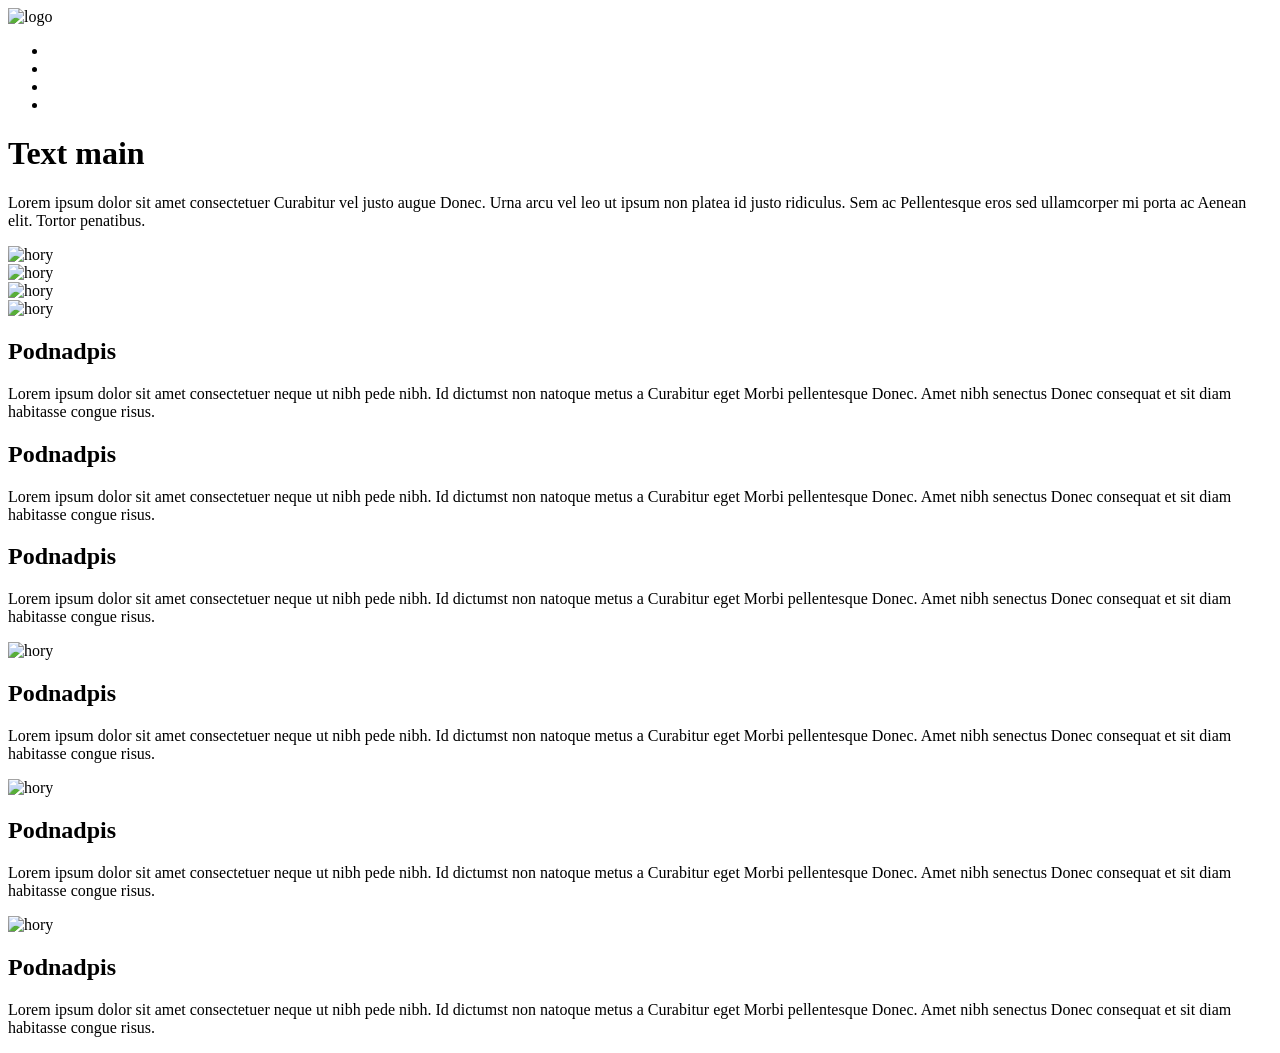
==== 06_PZ_responzivni_design1/index.html @ 52d8f015 "update" ====
<!DOCTYPE html>

<head>
  <meta http-equiv="Content-Type" content="text/html; charset=utf-8" />
  <title>Responzivní design</title>
  <link rel="STYLESHEET" type="text/css" href="css/stylesheet.css" media="screen" />
</head>

<body>
  <div id="obal">
    <div id="top">
      <div id="logo">
        <img src="grafika/logo.gif" alt="logo" />
      </div>
      <div id="nav">
        <ul>
          <li></li>
          <li></li>
          <li></li>
          <li></li>
        </ul>
      </div>
    </div>
    <div id="main">
      <div id="text">
        <h1>Text main</h1>
        <p>Lorem ipsum dolor sit amet consectetuer Curabitur vel justo augue Donec. Urna arcu vel leo ut ipsum non platea id justo ridiculus. Sem ac Pellentesque eros sed ullamcorper mi porta ac Aenean elit. Tortor penatibus.</p>
      </div>
      <div id="image">
        <img src="grafika/obr_main.JPG" alt="hory" />
      </div>
    </div>
    <div id="sloupce">
      <div id="left">
        <div class="left_img"> <img src="grafika/obr_left.jpg" alt="hory" /> </div>
        <div class="left_img"> <img src="grafika/obr_left.jpg" alt="hory" /> </div>
        <div class="left_img"> <img src="grafika/obr_left.jpg" alt="hory" /> </div>
      </div>
      <div id="center">
        <div class="center_text">
          <h2>Podnadpis</h2>
          <p>Lorem ipsum dolor sit amet consectetuer neque ut nibh pede nibh. Id dictumst non natoque metus a Curabitur eget Morbi pellentesque Donec. Amet nibh senectus Donec consequat et sit diam habitasse congue risus. </p>
        </div>
        <div class="center_text">
          <h2>Podnadpis</h2>
          <p>Lorem ipsum dolor sit amet consectetuer neque ut nibh pede nibh. Id dictumst non natoque metus a Curabitur eget Morbi pellentesque Donec. Amet nibh senectus Donec consequat et sit diam habitasse congue risus. </p>
        </div>
        <div class="center_text">
          <h2>Podnadpis</h2>
          <p>Lorem ipsum dolor sit amet consectetuer neque ut nibh pede nibh. Id dictumst non natoque metus a Curabitur eget Morbi pellentesque Donec. Amet nibh senectus Donec consequat et sit diam habitasse congue risus. </p>
        </div>
      </div>
      <div id="right">
        <div class="right_art">
          <div class="right_img"> <img src="grafika/obr_right.jpg" alt="hory" /> </div>
          <div class="right_text">
            <h2>Podnadpis</h2>
            <p>Lorem ipsum dolor sit amet consectetuer neque ut nibh pede nibh. Id dictumst non natoque metus a Curabitur eget Morbi pellentesque Donec. Amet nibh senectus Donec consequat et sit diam habitasse congue risus. </p>
          </div>
        </div>
        <div class="right_art">
          <div class="right_img"> <img src="grafika/obr_right.jpg" alt="hory" /> </div>
          <div class="right_text">
            <h2>Podnadpis</h2>
            <p>Lorem ipsum dolor sit amet consectetuer neque ut nibh pede nibh. Id dictumst non natoque metus a Curabitur eget Morbi pellentesque Donec. Amet nibh senectus Donec consequat et sit diam habitasse congue risus. </p>
          </div>
        </div>
        <div class="right_art">
          <div class="right_img"> <img src="grafika/obr_right.jpg" alt="hory" /> </div>
          <div class="right_text">
            <h2>Podnadpis</h2>
            <p>Lorem ipsum dolor sit amet consectetuer neque ut nibh pede nibh. Id dictumst non natoque metus a Curabitur eget Morbi pellentesque Donec. Amet nibh senectus Donec consequat et sit diam habitasse congue risus. </p>
          </div>
        </div>
      </div>
    </div>
  </div>
</body>

</html>
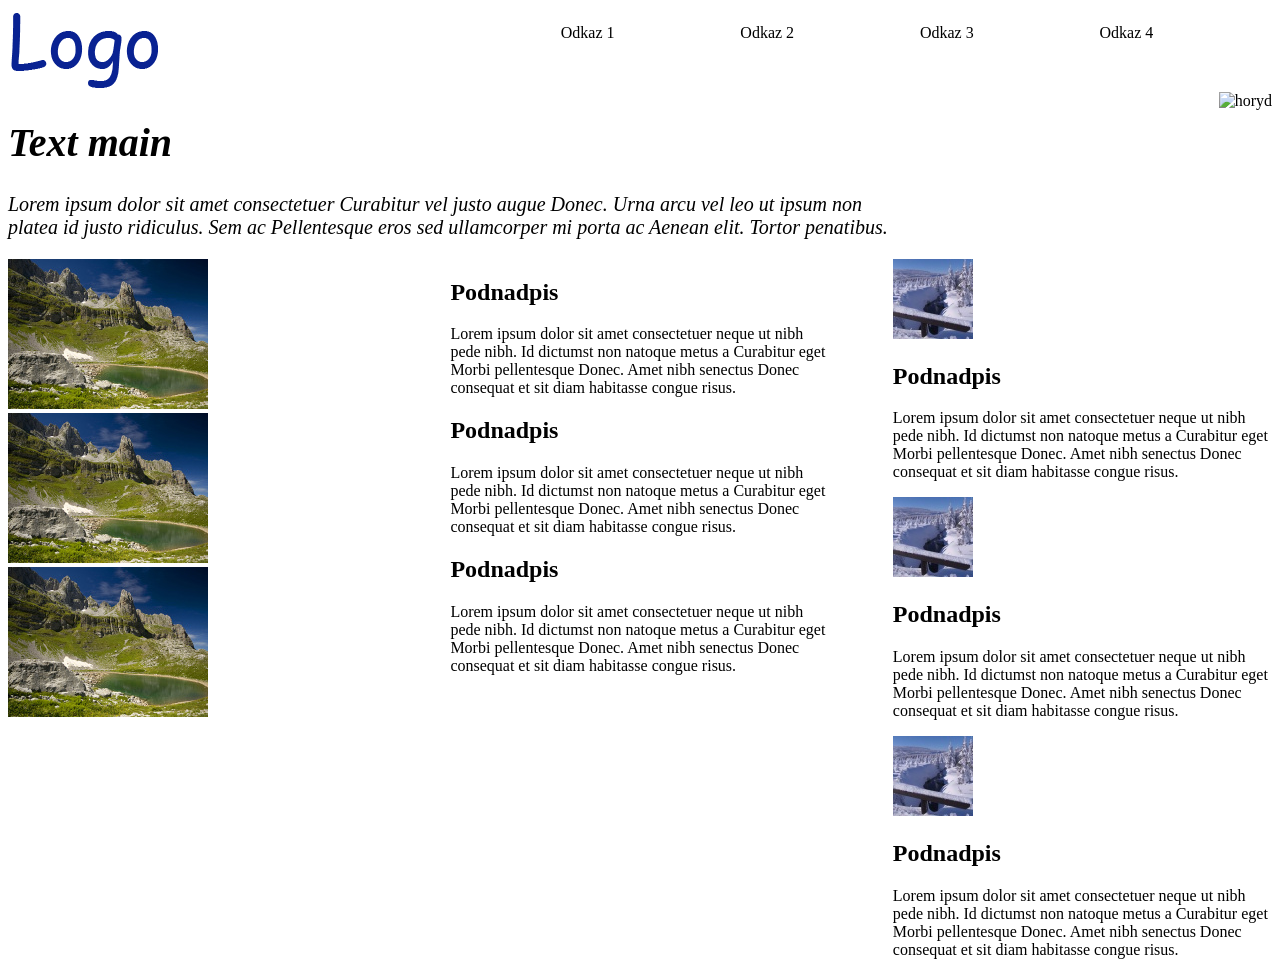
==== commit 3268ee94: "added folders" ====
--- a/06_PZ_responzivni_design1/index.html
+++ b/06_PZ_responzivni_design1/index.html
@@ -10,14 +10,14 @@
   <div id="obal">
     <div id="top">
       <div id="logo">
-        <img src="grafika/logo.gif" alt="logo" />
+        <img src="graphics/logo.gif" alt="logo" />
       </div>
       <div id="nav">
         <ul>
-          <li></li>
-          <li></li>
-          <li></li>
-          <li></li>
+          <li>Odkaz 1</li>
+          <li>Odkaz 2</li>
+          <li>Odkaz 3</li>
+          <li>Odkaz 4</li>
         </ul>
       </div>
     </div>
@@ -27,14 +27,14 @@
         <p>Lorem ipsum dolor sit amet consectetuer Curabitur vel justo augue Donec. Urna arcu vel leo ut ipsum non platea id justo ridiculus. Sem ac Pellentesque eros sed ullamcorper mi porta ac Aenean elit. Tortor penatibus.</p>
       </div>
       <div id="image">
-        <img src="grafika/obr_main.JPG" alt="hory" />
+        <img src="graphics/obr_main.JPG" alt="hory" />d
       </div>
     </div>
     <div id="sloupce">
       <div id="left">
-        <div class="left_img"> <img src="grafika/obr_left.jpg" alt="hory" /> </div>
-        <div class="left_img"> <img src="grafika/obr_left.jpg" alt="hory" /> </div>
-        <div class="left_img"> <img src="grafika/obr_left.jpg" alt="hory" /> </div>
+        <div class="left_img"> <img src="graphics/obr_left.jpg" alt="hory" /> </div>
+        <div class="left_img"> <img src="graphics/obr_left.jpg" alt="hory" /> </div>
+        <div class="left_img"> <img src="graphics/obr_left.jpg" alt="hory" /> </div>
       </div>
       <div id="center">
         <div class="center_text">
@@ -52,21 +52,21 @@
       </div>
       <div id="right">
         <div class="right_art">
-          <div class="right_img"> <img src="grafika/obr_right.jpg" alt="hory" /> </div>
+          <div class="right_img"> <img src="graphics/obr_right.jpg" alt="hory" /> </div>
           <div class="right_text">
             <h2>Podnadpis</h2>
             <p>Lorem ipsum dolor sit amet consectetuer neque ut nibh pede nibh. Id dictumst non natoque metus a Curabitur eget Morbi pellentesque Donec. Amet nibh senectus Donec consequat et sit diam habitasse congue risus. </p>
           </div>
         </div>
         <div class="right_art">
-          <div class="right_img"> <img src="grafika/obr_right.jpg" alt="hory" /> </div>
+          <div class="right_img"> <img src="graphics/obr_right.jpg" alt="hory" /> </div>
           <div class="right_text">
             <h2>Podnadpis</h2>
             <p>Lorem ipsum dolor sit amet consectetuer neque ut nibh pede nibh. Id dictumst non natoque metus a Curabitur eget Morbi pellentesque Donec. Amet nibh senectus Donec consequat et sit diam habitasse congue risus. </p>
           </div>
         </div>
         <div class="right_art">
-          <div class="right_img"> <img src="grafika/obr_right.jpg" alt="hory" /> </div>
+          <div class="right_img"> <img src="graphics/obr_right.jpg" alt="hory" /> </div>
           <div class="right_text">
             <h2>Podnadpis</h2>
             <p>Lorem ipsum dolor sit amet consectetuer neque ut nibh pede nibh. Id dictumst non natoque metus a Curabitur eget Morbi pellentesque Donec. Amet nibh senectus Donec consequat et sit diam habitasse congue risus. </p>
--- a/06_PZ_responzivni_design1/css/stylesheet.css
+++ b/06_PZ_responzivni_design1/css/stylesheet.css
@@ -0,0 +1,79 @@
+#nav
+{
+  float: right;
+  width: 60%;
+  display: block;
+  position: relative;
+}
+
+#nav li
+{
+  float: left;
+  width: 24%;
+  display: block;
+  margin: 0 0 0 1%;
+  position: relative;
+}
+
+#image
+{
+  float: right;
+  width: 25%;
+  min-height: 100px;
+  text-align: right;
+}
+
+#left
+{
+  position: relative;
+  width: 30%;
+  float: left;
+}
+
+#center
+{
+  position: relative;
+  width: 30%;
+  float: left;
+  margin-left: 5%;
+}
+#right
+{
+  position: relative;
+  width: 30%;
+  float: right;
+}
+
+#text
+{
+  float: left;
+  width: 70%;
+  font-style: italic;
+  font-size: 20px;
+}
+
+#logo
+{
+  width: 30%;
+  float: left;
+}
+#top
+{
+  position: relative;
+  width: 100%;
+}
+
+#main
+{
+  position: relative;
+  width: 100%;
+  clear: both;
+
+}
+
+#sloupce
+{
+  width: 100%;
+  clear: both;
+  position: relative;
+}
